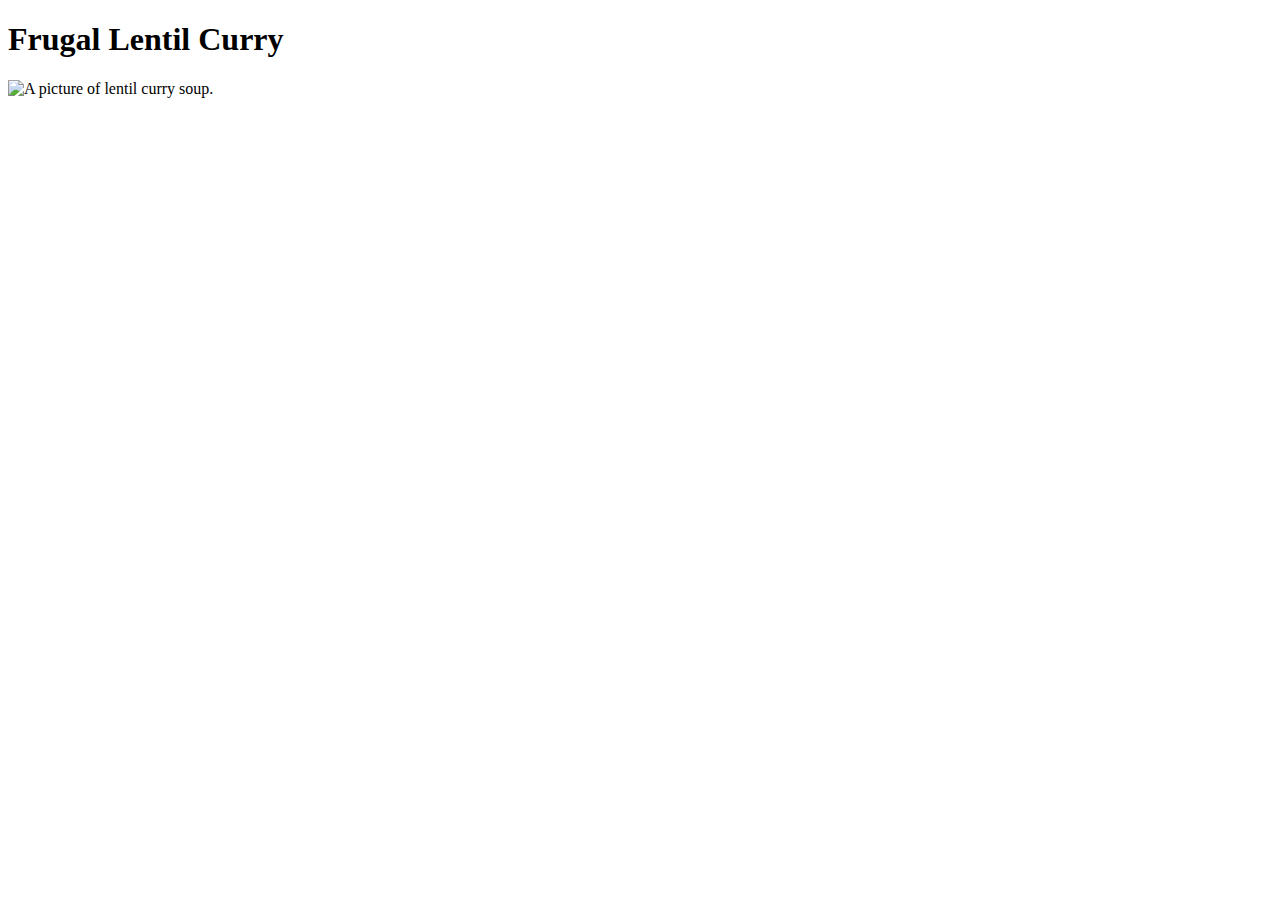
==== recipes/curry.html @ 2edeee11 "Adds 3 recipe pages to main page" ====
<!DOCTYPE html>
<html lang="en">
  <head>
    <meta charset="UTF-8">
    <meta name="viewport" content="width=device-width, initial-scale=1.0">
    <meta http-equiv="X-UA-Compatible" content="ie=edge">
    <title>HTML 5 Boilerplate</title>
    <link rel="stylesheet" href="style.css">
  </head>
  <body>

    <h1>Frugal Lentil Curry</h1>
    <img src="../images/lentil_curry_soup.jpeg" alt="A picture of lentil curry soup.">

	<script src="index.js"></script>
  </body>
</html>
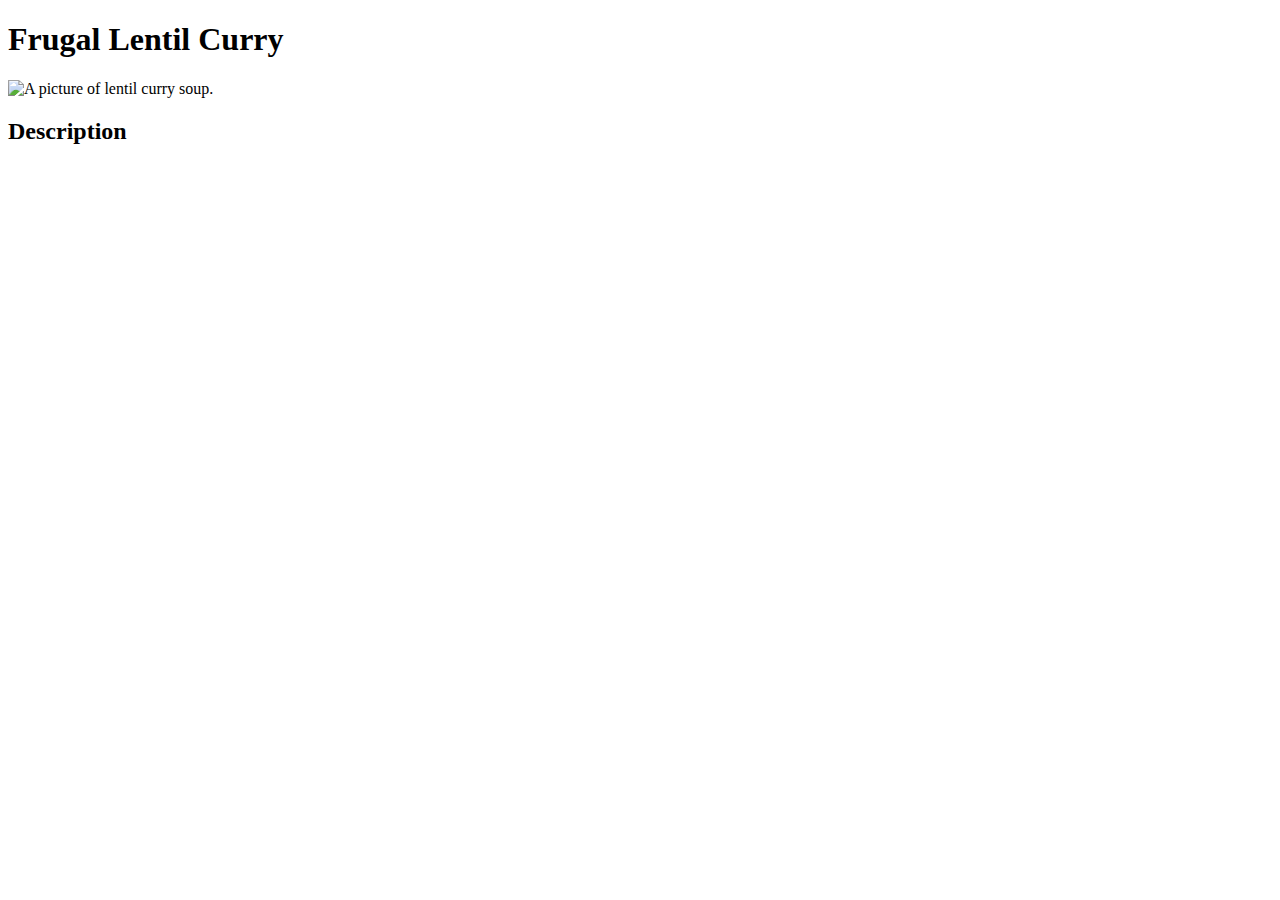
==== commit df0df196: "Adds chili description and ingredients" ====
--- a/recipes/curry.html
+++ b/recipes/curry.html
@@ -5,13 +5,23 @@
     <meta name="viewport" content="width=device-width, initial-scale=1.0">
     <meta http-equiv="X-UA-Compatible" content="ie=edge">
     <title>HTML 5 Boilerplate</title>
-    <link rel="stylesheet" href="style.css">
+    <link rel="stylesheet" href="../style.css">
   </head>
   <body>
 
     <h1>Frugal Lentil Curry</h1>
-    <img src="../images/lentil_curry_soup.jpeg" alt="A picture of lentil curry soup.">
+    <img src="../images/lentil_curry_soup.jpeg" alt="A picture of lentil curry soup." class="food-pic">
+    <h2 class="description">Description</h2>
 
 	<script src="index.js"></script>
   </body>
-</html>+</html>
+
+
+
+<!-- 
+    <li class="ingredient"></li>
+    <li class="ingredient"></li>
+    <li class="ingredient"></li>
+    <li class="ingredient"></li>
+        -->--- a/style.css
+++ b/style.css
@@ -0,0 +1,4 @@
+.food-pic {
+    width: 300px;
+    height: auto;
+}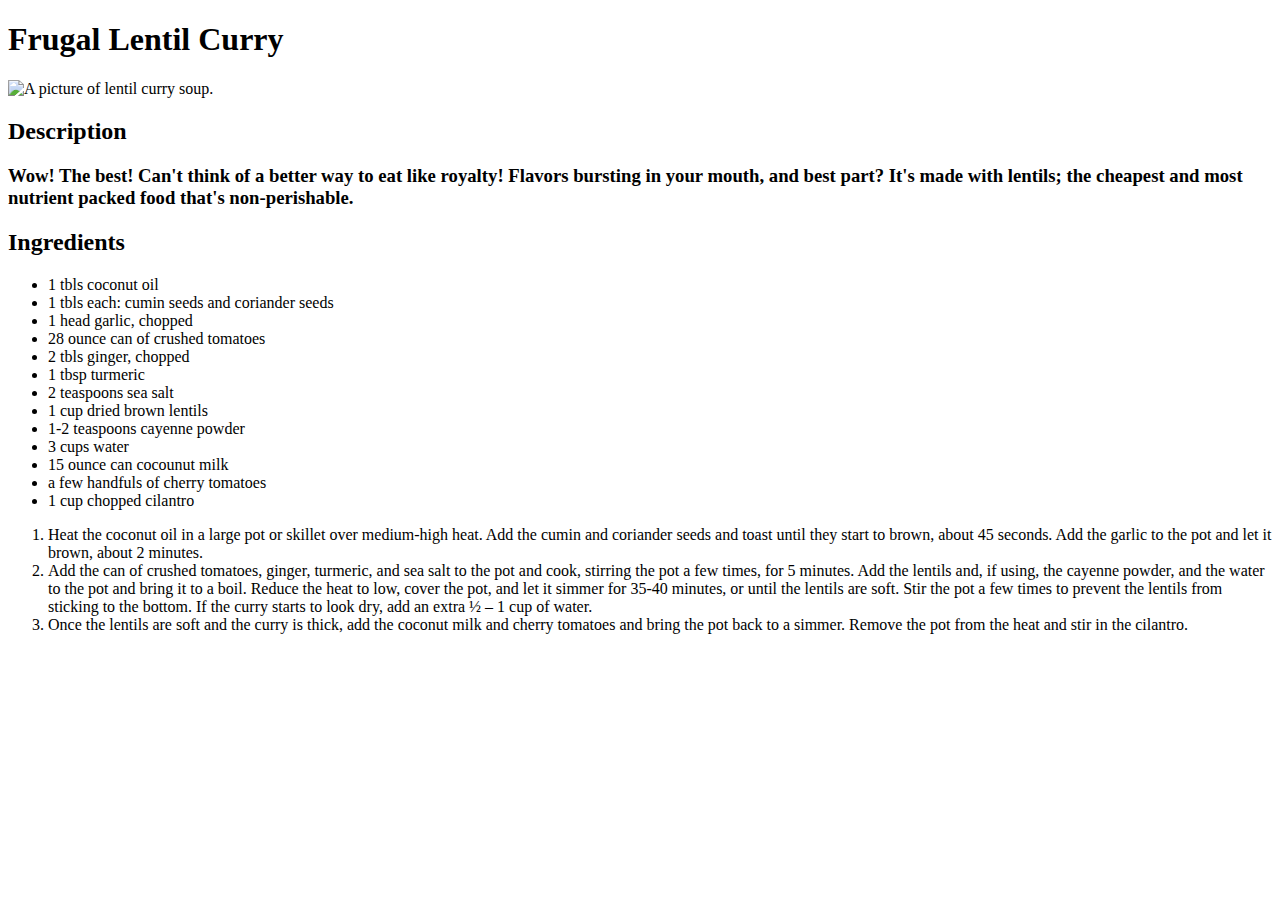
==== commit f8dec002: "Adds desc, instr, and ingred to curry" ====
--- a/recipes/curry.html
+++ b/recipes/curry.html
@@ -11,7 +11,72 @@
 
     <h1>Frugal Lentil Curry</h1>
     <img src="../images/lentil_curry_soup.jpeg" alt="A picture of lentil curry soup." class="food-pic">
-    <h2 class="description">Description</h2>
+    <h2 class="description-title">Description</h2>
+    <h3 class="description-content">
+        Wow! The best! Can't think of a better way to eat like royalty! Flavors bursting in your mouth, and best part? It's 
+        made with lentils; the cheapest and most nutrient packed food that's non-perishable. 
+    </h3>
+    <h2 class="ingredient-title">Ingredients</h2>
+    <div class="ingredient-div">
+        <ul class="ingredients">
+            <li class="ingredient">
+                1 tbls coconut oil
+            </li>
+            <li class="ingredient">
+                1 tbls each: cumin seeds and coriander seeds
+            </li>
+            <li class="ingredient">
+                1 head garlic, chopped
+            </li>
+            <li class="ingredient">
+                28 ounce can of crushed tomatoes
+            </li>
+            <li class="ingredient">
+                2 tbls ginger, chopped
+            </li>
+            <li class="ingredient">
+                1 tbsp turmeric
+            </li>
+            <li class="ingredient">
+                2 teaspoons sea salt
+            </li>
+            <li class="ingredient">
+                1 cup dried brown lentils
+            </li>
+            <li class="ingredient">
+                1-2 teaspoons cayenne powder
+            </li>
+            <li class="ingredient">
+                3 cups water
+            </li>
+            <li class="ingredient">
+                15 ounce can cocounut milk
+            </li>
+            <li class="ingredient">
+                a few handfuls of cherry tomatoes
+            </li>
+            <li class="ingredient">
+                1 cup chopped cilantro
+            </li>
+        </ul>
+    </div>
+
+    <div class="instructions-div">
+        <ol class="instructions">
+            <li class="instruct">
+                Heat the coconut oil in a large pot or skillet over medium-high heat. Add the cumin and coriander seeds and toast until they start to brown, about 45 seconds. Add the garlic to the pot and let it brown, about 2 minutes.
+            </li>
+            <li class="instruct">
+                Add the can of crushed tomatoes, ginger, turmeric, and sea salt to the pot and cook, stirring the pot a few times, for 5 minutes. Add the lentils and, if using, the cayenne powder, and the water to the pot and bring it to a boil. Reduce the heat to low, cover the pot, and let it simmer for 35-40 minutes, or until the lentils are soft. Stir the pot a few times to prevent the lentils from sticking to the bottom. If the curry starts to look dry, add an extra ½ – 1 cup of water.
+            </li>
+            <li class="instruct">
+                Once the lentils are soft and the curry is thick, add the coconut milk and cherry tomatoes and bring the pot back to a simmer. Remove the pot from the heat and stir in the cilantro.
+            </li>
+        </ol>
+    </div>
+
+
+    
 
 	<script src="index.js"></script>
   </body>
@@ -19,9 +84,3 @@
 
 
 
-<!-- 
-    <li class="ingredient"></li>
-    <li class="ingredient"></li>
-    <li class="ingredient"></li>
-    <li class="ingredient"></li>
-        -->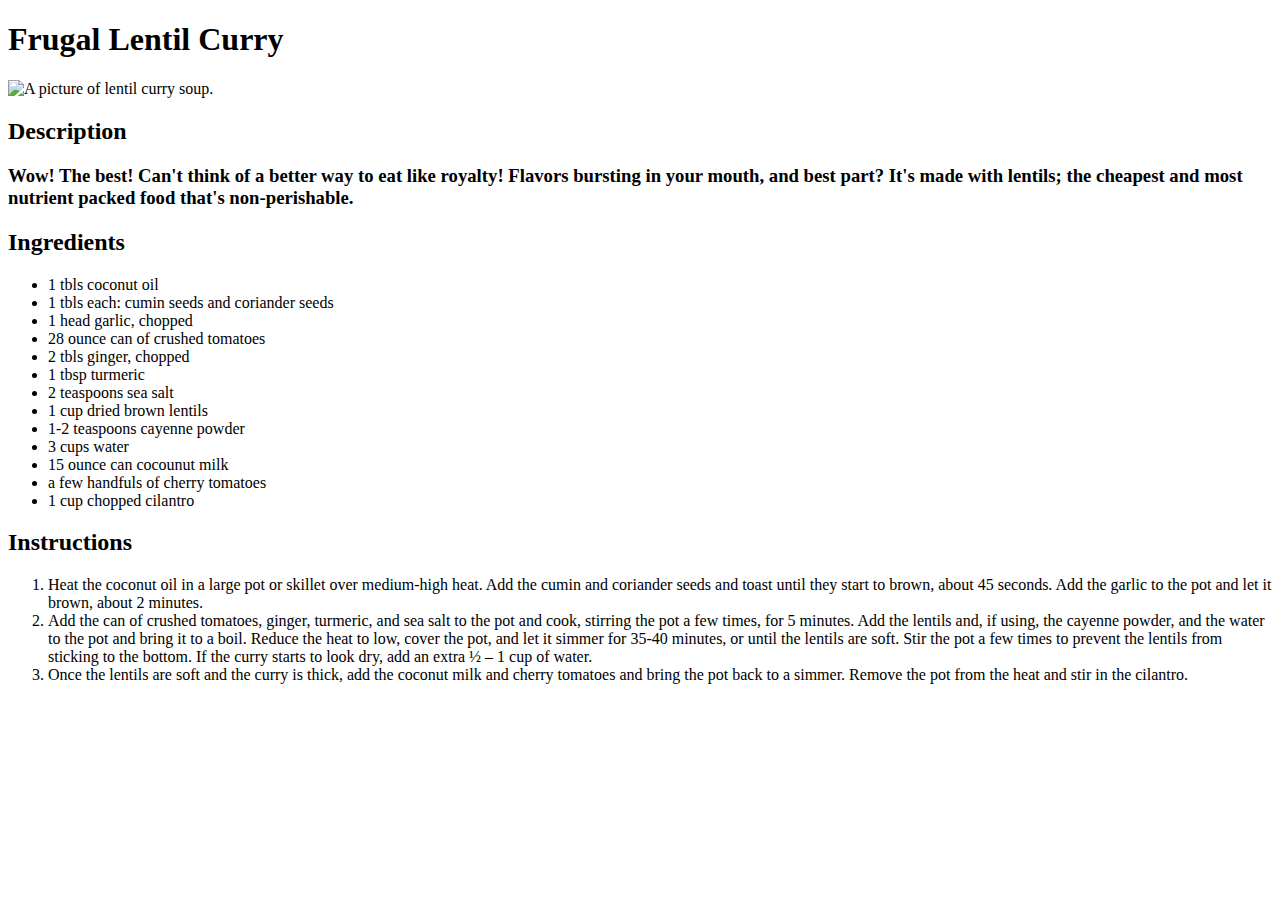
==== commit 73bc3ac7: "Adds instr--title to all and finishes rice html" ====
--- a/recipes/curry.html
+++ b/recipes/curry.html
@@ -62,6 +62,7 @@
     </div>
 
     <div class="instructions-div">
+        <h2 class="instructions-title">Instructions</h2>
         <ol class="instructions">
             <li class="instruct">
                 Heat the coconut oil in a large pot or skillet over medium-high heat. Add the cumin and coriander seeds and toast until they start to brown, about 45 seconds. Add the garlic to the pot and let it brown, about 2 minutes.
